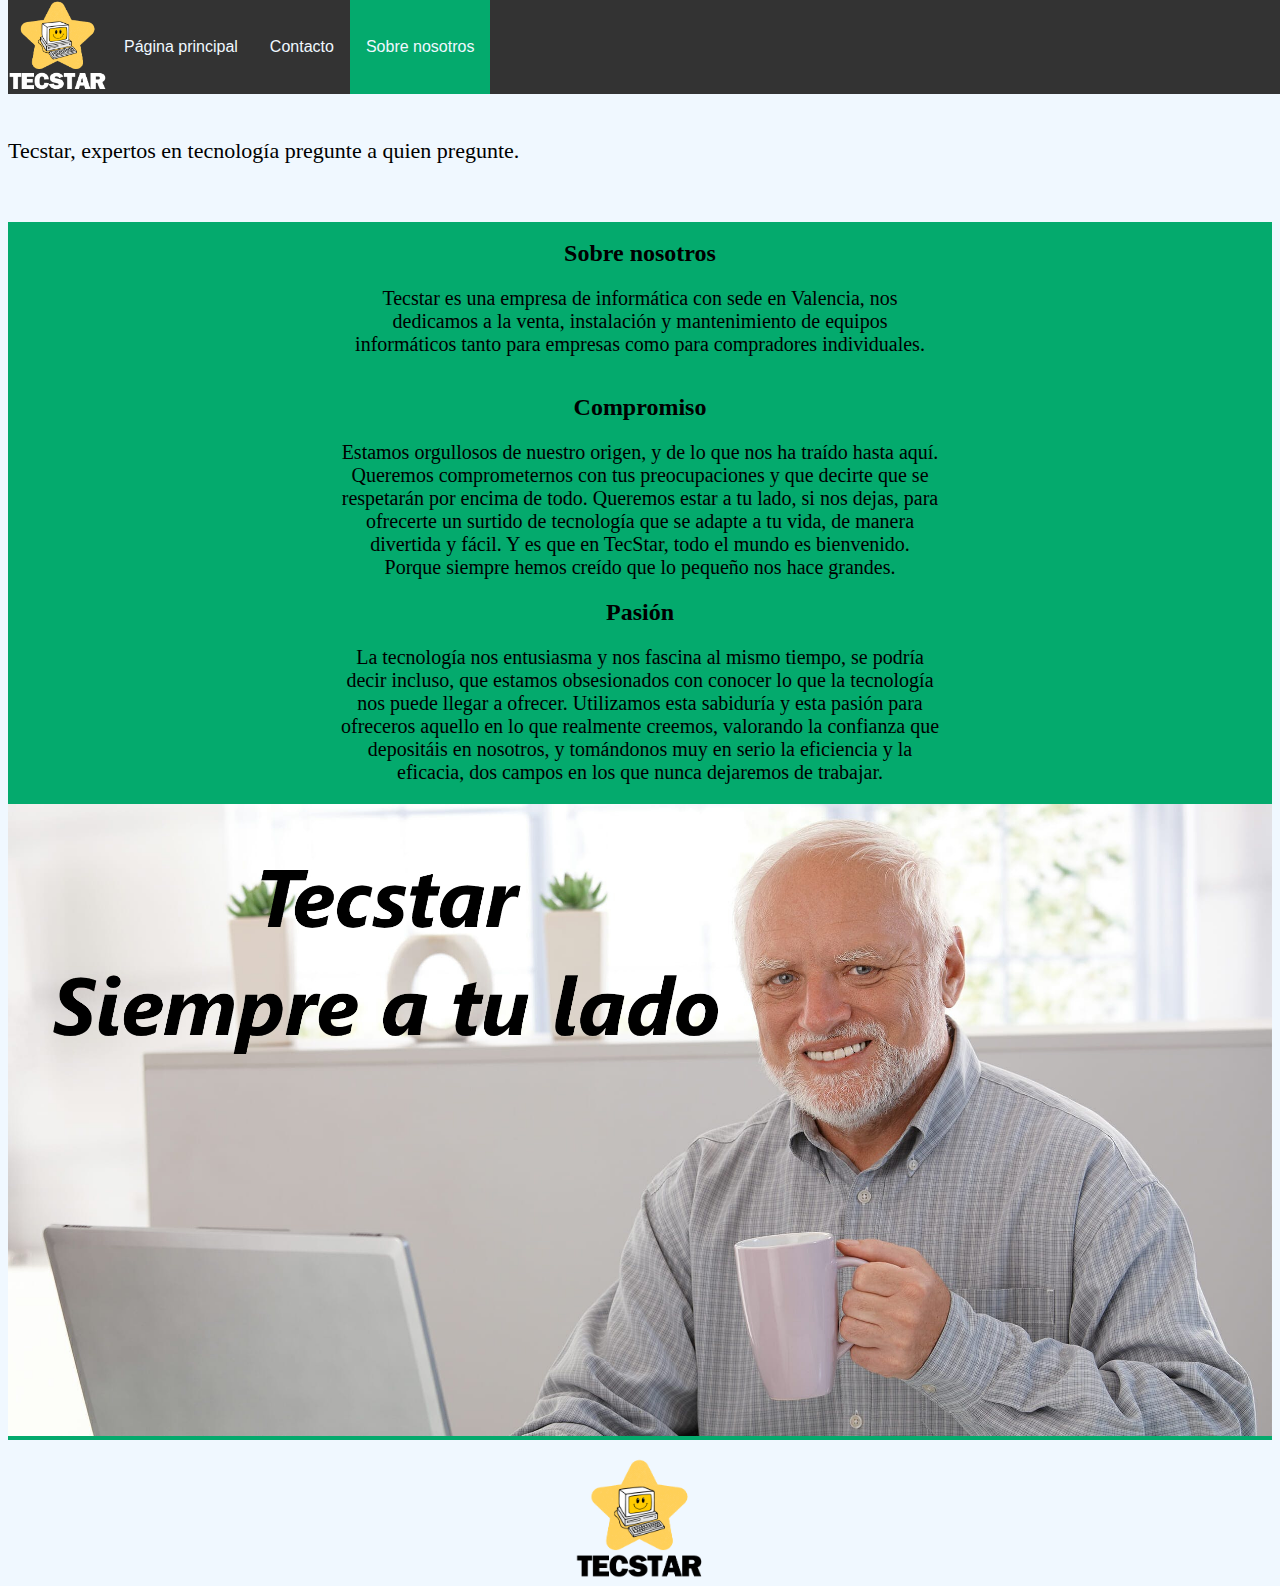
==== about.html @ a87018ae "initial commit" ====
<!DOCTYPE html>
<html lang="es">
<head>
  <link rel="stylesheet" href="style.css">
  <meta charset="UTF-8">
  <meta name="viewport" content="width=device-width, initial-scale=1.0">
  <title>TecStar Tecnologies</title>
</head>
<body>
  <header>
    <ul>
      <li><img src="media/Tecstar logo2.png" width="100" height="90"></li>
      <li><a href="index.html">Página principal</a></li>
      <li><a href="contactanos.html">Contacto</a></li>
      <li><a class="active" href="about.html">Sobre nosotros</a></li>
    </ul>
    <br><br>
    <br><br>
    <br><br>
    <p>Tecstar, expertos en tecnología pregunte a quien pregunte.</p>
    <br><br>
  </header>
  <main>
    <br>
    <h2 class="flex-horizontal">Sobre nosotros</h2>
    <div class="flex-horizontal">
    <p class="pabout">Tecstar es una empresa de informática con sede en Valencia, 
    nos dedicamos a la venta, instalación y mantenimiento de 
    equipos informáticos tanto para empresas como para compradores individuales.</p></div> 
    <br>
    <h2 class="flex-horizontal">Compromiso</h2>

    <div class="flex-horizontal">
    <p class="pabout">
    Estamos orgullosos de nuestro origen, y de lo que nos ha traído hasta aquí. 
    Queremos comprometernos con tus preocupaciones y que decirte que se respetarán por encima de todo. 
    Queremos estar a tu lado, si nos dejas, para ofrecerte un surtido de tecnología que se adapte a tu vida, de manera divertida y fácil. 
    Y es que en TecStar, todo el mundo es bienvenido.
    Porque siempre hemos creído que lo pequeño nos hace grandes.
    </p>
    </div>
    <h2 class="flex-horizontal">Pasión</h2>
    <div class="flex-horizontal">
      <p class="pabout">
        La tecnología nos entusiasma y nos fascina al mismo tiempo, 
        se podría decir incluso, que estamos obsesionados con conocer lo que la tecnología nos 
        puede llegar a ofrecer. Utilizamos esta sabiduría y esta pasión para ofreceros aquello en lo que 
        realmente creemos, valorando la confianza que depositáis en nosotros, y tomándonos 
        muy en serio la eficiencia y la eficacia, dos campos en los que nunca dejaremos de trabajar.
      </p>
      </div>
      <img src="media/Hide the pain.jpg" alt="Tecstar te acompaña" width="100%" height="100%">
  <br>
  </main>
  <footer>
    <br>
    <div class="flex-horizontal">
      <img src="media/Tecstar logo.png" width="130" height="120">
      </div>
  </footer>
</body>
</html>
---- style.css ----
header, footer{
  background-color: aliceblue;
}
body{
  background-color: aliceblue;
}

main{
  background-color: #04AA6D;
}
h1{
  font-family: 'Lucida Sans Regular';
}
ul {
  position: fixed;
  top: 0;
  width: 100%;
}
ul {
  list-style-type: none;
  margin: 0;
  padding: 0;
  overflow: hidden;
  background-color: #333;
}

li {
  float: left;
}

li a {
  display: block;
  color: aliceblue;
  text-align: center;
  padding: 38px 16px;
  text-decoration: none;
  font-family: Verdana, Geneva, Tahoma, sans-serif;
}

li a:hover {
  background-color: #111;
}
.active {
  background-color: #04AA6D;
}

li:last-child {
  border-right: none;
}
p{
  font-size: 22px;
  font-family: fantasy;
}
.imgcentrada{
  display: block;
  margin-left: auto;
  margin-right: auto;
}
.flex-horizontal {
  display: flex;
  flex-flow: row nowrap;
  justify-content: center;
  margin: 0px;
  vertical-align: middle;
}
.flex-vertical{
  display: flex;
  flex-direction: column;
  text-align: center;
}
.a-chiquitito{
font-size: 14px;
}
.redondo{
  border: 2px solid;
  border-radius: 8px; ;
  background-color: aliceblue;
  text-align: center;
  width: 35%;
}
.main2{
  background-color: aliceblue
}
.body2{
  background-color: aliceblue;
}
.contactoo{
  display: flex;
  flex-flow: row nowrap;
  justify-content: center;
  margin: 0px;
  vertical-align: middle;
}
.pchiquito{
  font-size: 12px;
}
.pabout{
  font-size: 20px;
  text-align: center;
  width: 600px;
}

/*Efecto imagen
.ordenadores:hover .image {
  opacity: 0.3;
}
.image {
  opacity: 1;s
  display: block;
  height: auto;
  transition: .5s ease;
  backface-visibility: hidden;
}
.ordenadores {
  position: relative;
  width: 50%;
}
*/
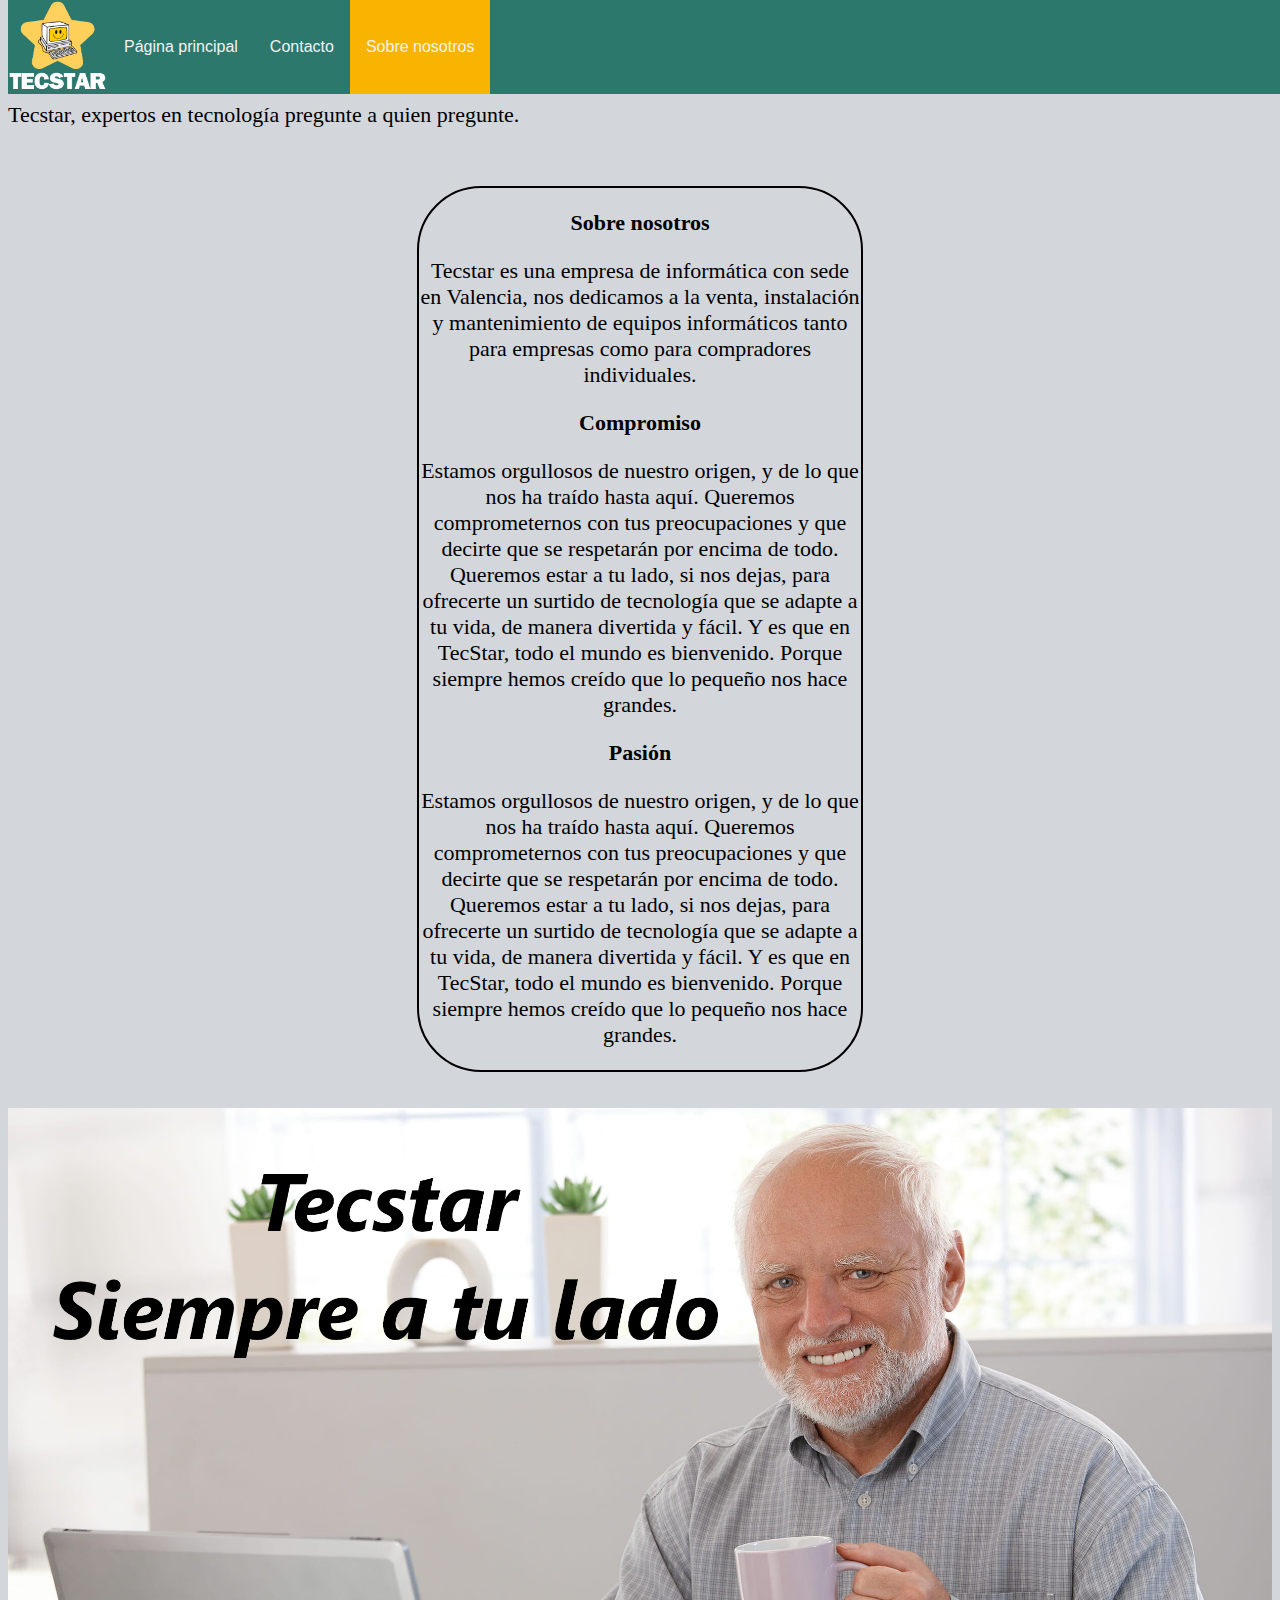
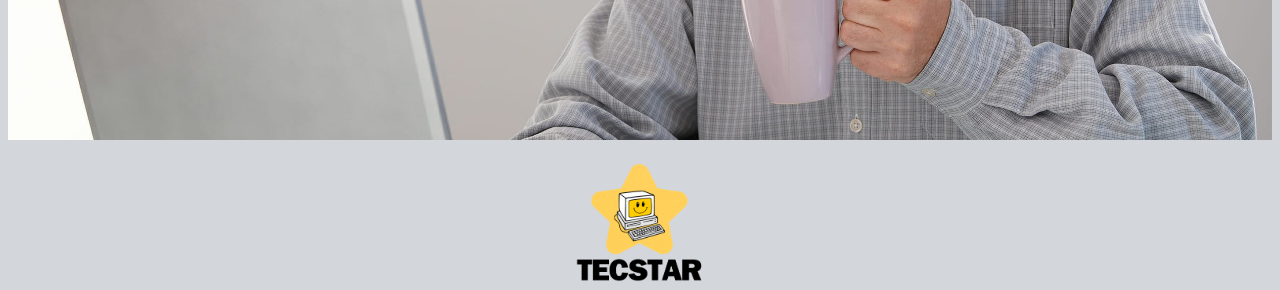
==== commit 41f4d1df: "actualización 1" ====
--- a/about.html
+++ b/about.html
@@ -16,39 +16,32 @@
     </ul>
     <br><br>
     <br><br>
-    <br><br>
     <p>Tecstar, expertos en tecnología pregunte a quien pregunte.</p>
     <br><br>
   </header>
   <main>
-    <br>
-    <h2 class="flex-horizontal">Sobre nosotros</h2>
-    <div class="flex-horizontal">
-    <p class="pabout">Tecstar es una empresa de informática con sede en Valencia, 
-    nos dedicamos a la venta, instalación y mantenimiento de 
-    equipos informáticos tanto para empresas como para compradores individuales.</p></div> 
-    <br>
-    <h2 class="flex-horizontal">Compromiso</h2>
 
-    <div class="flex-horizontal">
-    <p class="pabout">
-    Estamos orgullosos de nuestro origen, y de lo que nos ha traído hasta aquí. 
-    Queremos comprometernos con tus preocupaciones y que decirte que se respetarán por encima de todo. 
-    Queremos estar a tu lado, si nos dejas, para ofrecerte un surtido de tecnología que se adapte a tu vida, de manera divertida y fácil. 
-    Y es que en TecStar, todo el mundo es bienvenido.
-    Porque siempre hemos creído que lo pequeño nos hace grandes.
-    </p>
-    </div>
-    <h2 class="flex-horizontal">Pasión</h2>
-    <div class="flex-horizontal">
-      <p class="pabout">
-        La tecnología nos entusiasma y nos fascina al mismo tiempo, 
-        se podría decir incluso, que estamos obsesionados con conocer lo que la tecnología nos 
-        puede llegar a ofrecer. Utilizamos esta sabiduría y esta pasión para ofreceros aquello en lo que 
-        realmente creemos, valorando la confianza que depositáis en nosotros, y tomándonos 
-        muy en serio la eficiencia y la eficacia, dos campos en los que nunca dejaremos de trabajar.
-      </p>
+    <div class="contactoo">
+      <div class="redondo">
+      <p><strong>Sobre nosotros</strong></p>
+      <p>Tecstar es una empresa de informática con sede en Valencia, 
+        nos dedicamos a la venta, instalación y mantenimiento de 
+        equipos informáticos tanto para empresas como para compradores individuales.</p>
+      <p><strong>Compromiso</strong></p>
+      <p>Estamos orgullosos de nuestro origen, y de lo que nos ha traído hasta aquí. 
+        Queremos comprometernos con tus preocupaciones y que decirte que se respetarán por encima de todo. 
+        Queremos estar a tu lado, si nos dejas, para ofrecerte un surtido de tecnología que se adapte a tu vida, de manera divertida y fácil. 
+        Y es que en TecStar, todo el mundo es bienvenido.
+        Porque siempre hemos creído que lo pequeño nos hace grandes.</p>
+        <p><strong>Pasión</strong></p>
+        <p>Estamos orgullosos de nuestro origen, y de lo que nos ha traído hasta aquí. 
+          Queremos comprometernos con tus preocupaciones y que decirte que se respetarán por encima de todo. 
+          Queremos estar a tu lado, si nos dejas, para ofrecerte un surtido de tecnología que se adapte a tu vida, de manera divertida y fácil. 
+          Y es que en TecStar, todo el mundo es bienvenido.
+          Porque siempre hemos creído que lo pequeño nos hace grandes.</p>
       </div>
+      </div>
+      <br><br>
       <img src="media/Hide the pain.jpg" alt="Tecstar te acompaña" width="100%" height="100%">
   <br>
   </main>
--- a/style.css
+++ b/style.css
@@ -1,12 +1,12 @@
 header, footer{
-  background-color: aliceblue;
+  background-color: #d3d6db;
 }
 body{
-  background-color: aliceblue;
+  background-color: #d3d6db;
 }
 
 main{
-  background-color: #04AA6D;
+  background-color: #d3d6db;
 }
 h1{
   font-family: 'Lucida Sans Regular';
@@ -21,7 +21,7 @@
   margin: 0;
   padding: 0;
   overflow: hidden;
-  background-color: #333;
+  background-color: #2c786c;
 }
 
 li {
@@ -30,7 +30,7 @@
 
 li a {
   display: block;
-  color: aliceblue;
+  color: #f2f2f2;
   text-align: center;
   padding: 38px 16px;
   text-decoration: none;
@@ -38,10 +38,10 @@
 }
 
 li a:hover {
-  background-color: #111;
+  background-color: #004445;
 }
 .active {
-  background-color: #04AA6D;
+  background-color: #f8b400;
 }
 
 li:last-child {
@@ -71,18 +71,43 @@
 .a-chiquitito{
 font-size: 14px;
 }
+.fotoredonda{
+  border: 2px solid;
+  border-radius: 32px;
+}
 .redondo{
   border: 2px solid;
-  border-radius: 8px; ;
-  background-color: aliceblue;
+  border-radius: 64px;
+  background-color: #d3d6db;
+  text-align: center;
+  width: 35%;
+}
+.redondo2{
+  border: 2px solid;
+  border-radius: 50px;
+  background-color: #d3d6db;
+  text-align: center;
+  width: 50%;
+}
+.redondo3{
+  border: 2px solid;
+  border-radius: 24px;
+  background-color: #d3d6db;
+  text-align: center;
+  width:25%;
+}
+.redondo4{
+  border: 2px solid;
+  border-radius: 50px;
+  background-color: #d3d6db;
   text-align: center;
   width: 35%;
 }
 .main2{
-  background-color: aliceblue
+  background-color: #d3d6db;
 }
 .body2{
-  background-color: aliceblue;
+  background-color: #d3d6db;
 }
 .contactoo{
   display: flex;
